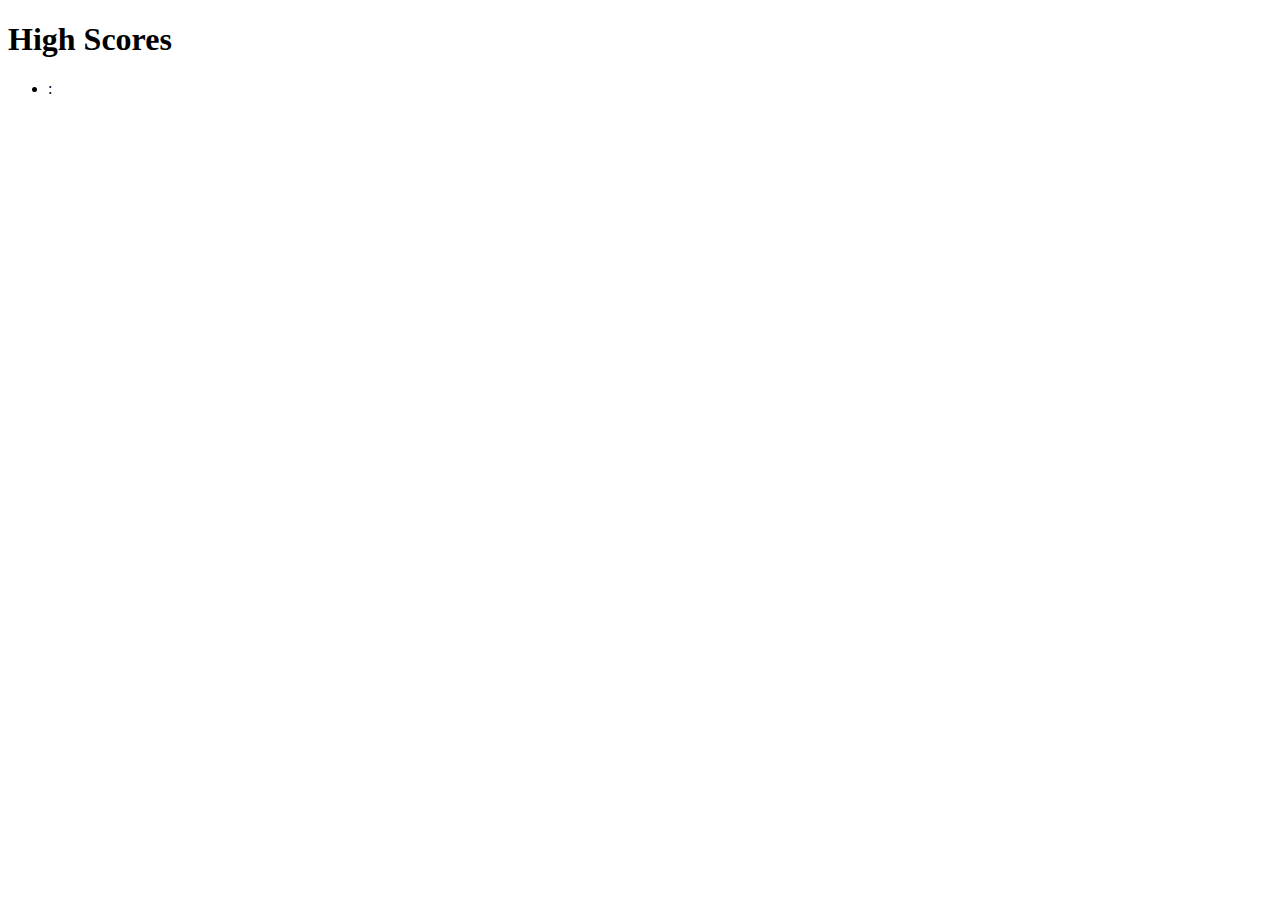
==== Highscore/index.html @ 469ed810 "updating html and javascript" ====
<!DOCTYPE html>
<html lang="en">
<head>
    <meta charset="UTF-8">
    <meta name="viewport" content="width=device-width, initial-scale=1.0">
    <link rel="stylesheet" href="../style.css">
    <title>Document</title>
</head>
<body onload="highScoreLoad()">
    <h1>High Scores</h1>
    <ul>
    <li><span id="name"></span>: <span id="score"></span></li>
    </ul>
   <script src="../script.js"></script> 
</body>
</html>
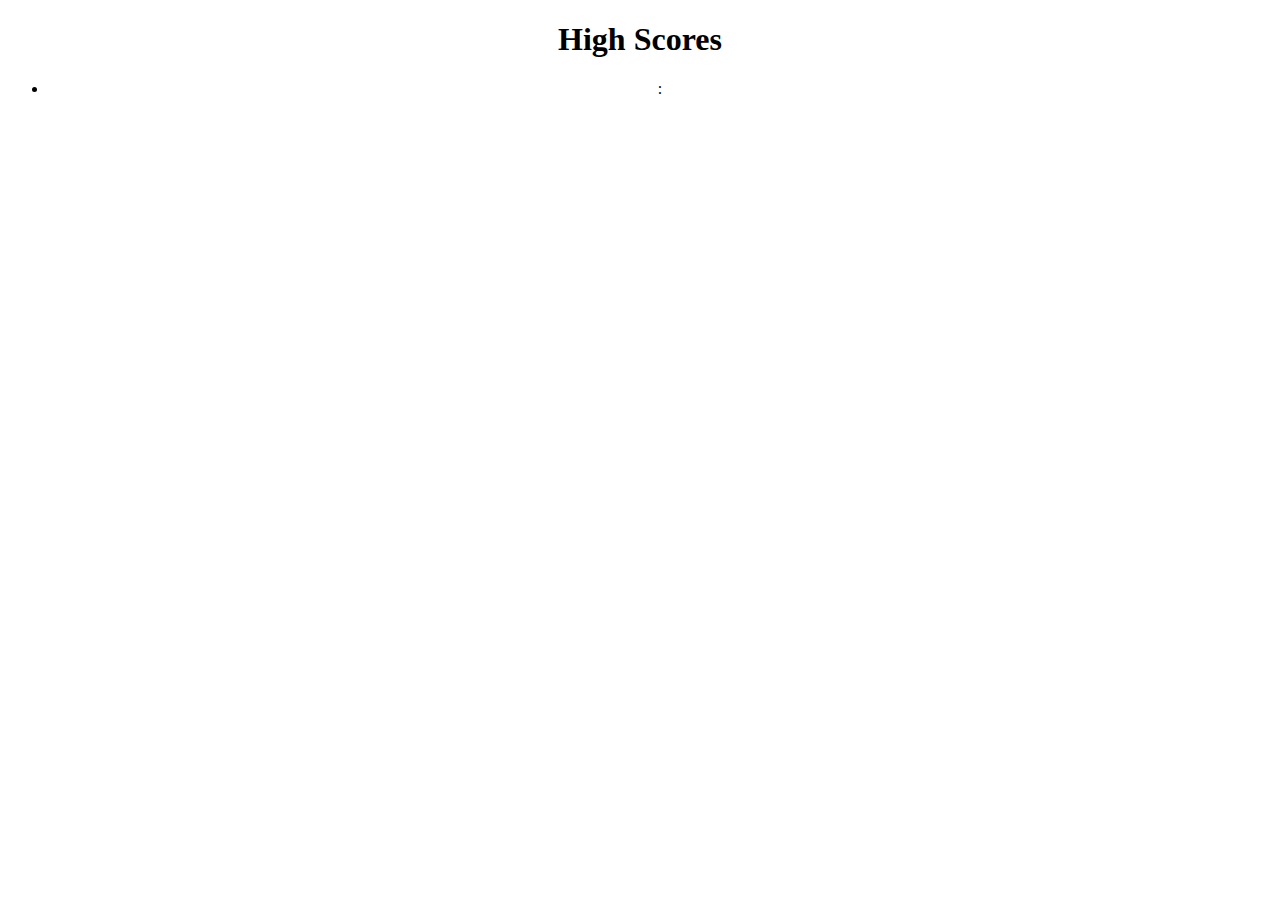
==== commit 99d4312e: "update changes" ====
--- a/Highscore/index.html
+++ b/Highscore/index.html
@@ -9,7 +9,7 @@
 <body onload="highScoreLoad()">
     <h1>High Scores</h1>
     <ul>
-    <li><span id="name"></span>: <span id="score"></span></li>
+    <li><span id="name"></span>:<span id="score"></span></li>
     </ul>
    <script src="../script.js"></script> 
 </body>
--- a/style.css
+++ b/style.css
@@ -0,0 +1,14 @@
+body {
+    text-align: center;
+}
+
+header {
+    text-align: left;
+}
+
+
+#quizAnswer {
+    background-color: aqua;
+    width: 250px;
+    margin-left: 530px;
+}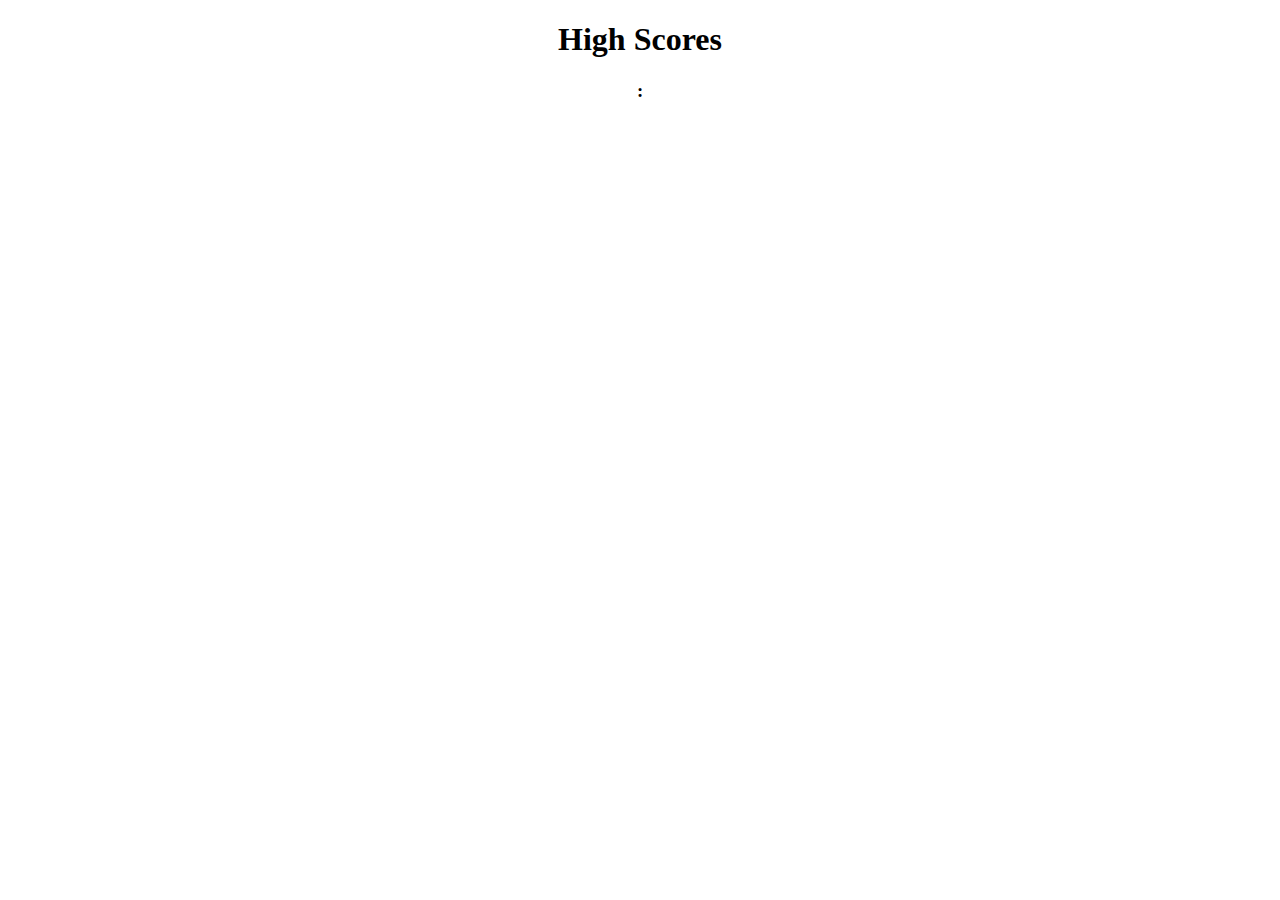
==== commit 0d8c9f64: "update" ====
--- a/Highscore/index.html
+++ b/Highscore/index.html
@@ -8,9 +8,9 @@
 </head>
 <body onload="highScoreLoad()">
     <h1>High Scores</h1>
-    <ul>
-    <li><span id="name"></span>:<span id="score"></span></li>
-    </ul>
+    <h3>
+    <span id="name"></span>:<span id="score"></span>
+    </h3>
    <script src="../script.js"></script> 
 </body>
 </html>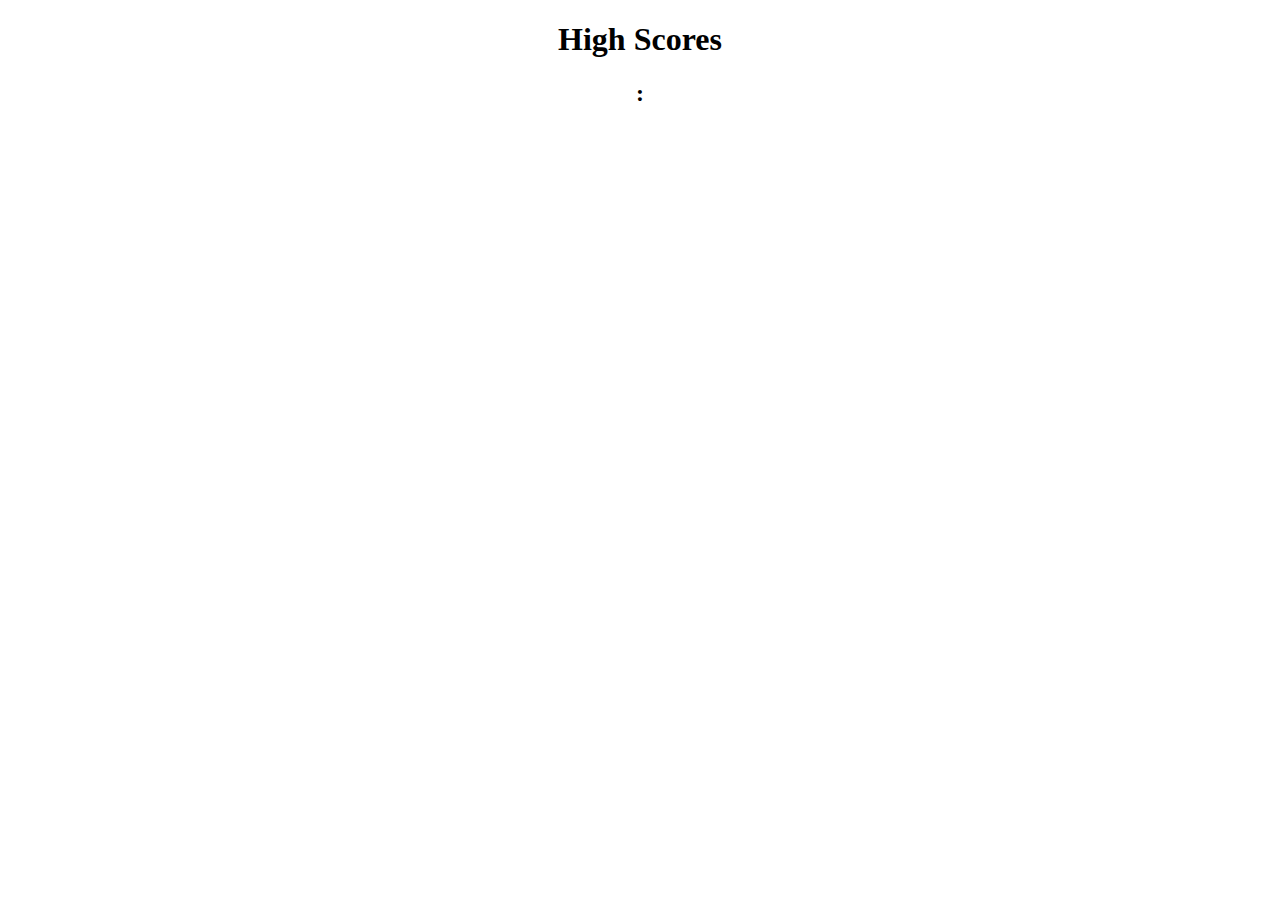
==== commit 34bde594: "update changes" ====
--- a/Highscore/index.html
+++ b/Highscore/index.html
@@ -8,9 +8,9 @@
 </head>
 <body onload="highScoreLoad()">
     <h1>High Scores</h1>
-    <h3>
+    <h2>
     <span id="name"></span>:<span id="score"></span>
-    </h3>
+    </h2>
    <script src="../script.js"></script> 
 </body>
 </html>